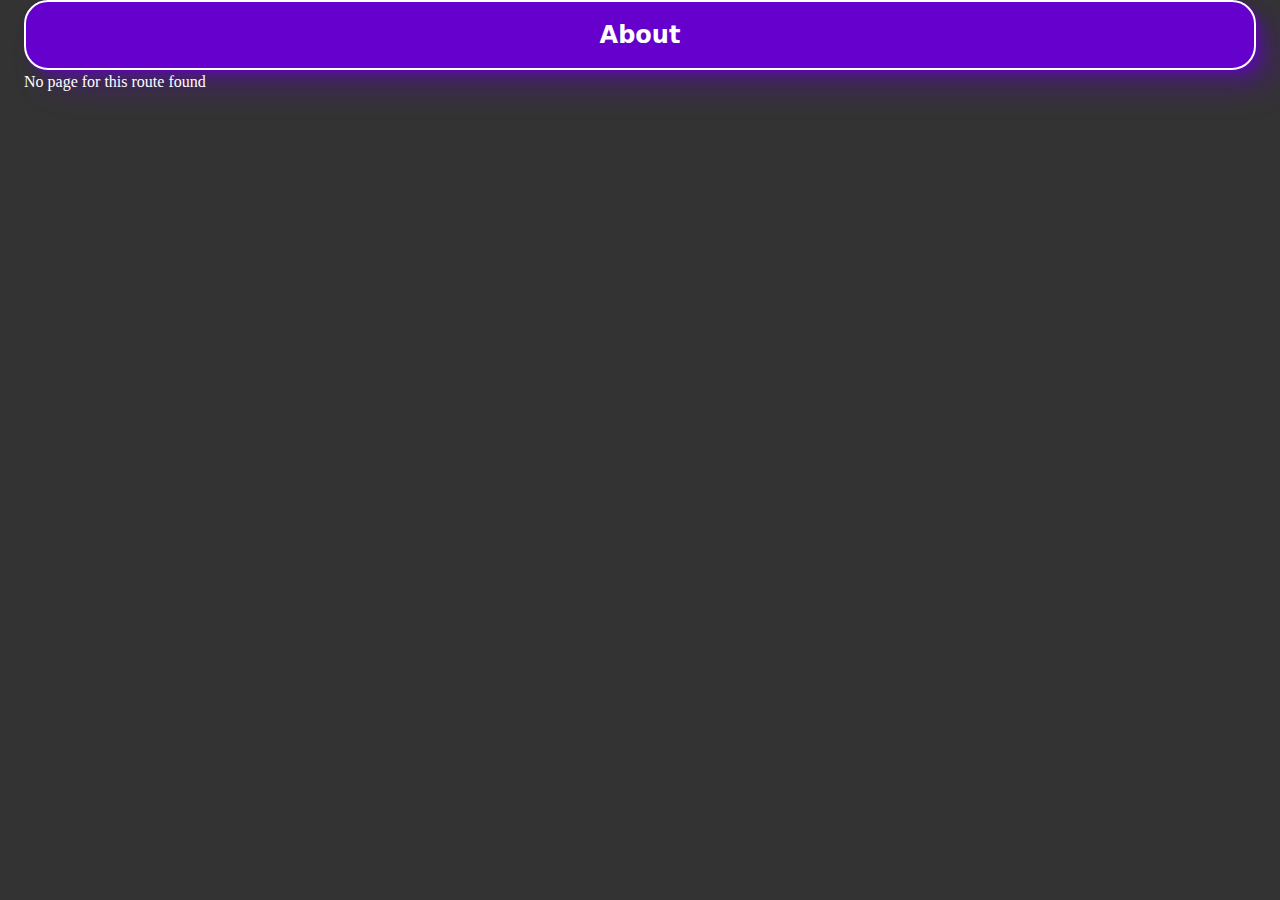
==== index.html @ 4c2486c9 "init commit" ====
<!DOCTYPE html>
<html lang="en">

<head>
    <meta charset="UTF-8" />
    <meta name="viewport" content="width=device-width, initial-scale=1.0" />
    <title>| Home |</title>
    <link rel="stylesheet" href="style/menu.css">
    <link rel="stylesheet" href="style/Reset.css">

    <script src="index.js" type="module"></script>

</head>

<body>

<nav>
    <div>
        <div id="navbarNav">
            <ul class="menu" id="menu">
                <li class="">
                    <a href="/about" data-navigo>About</a>
                </li>
            </ul>
        </div>
    </div>
</nav>

<div id="content"></div>

</body>

</html>
---- style/menu.css ----
:root {
  --shadow-color: 270deg 100% 40%;
  --shadow-elevation-low:
          1px 0.9px 1.5px hsl(var(--shadow-color) / 0.34),
          1.6px 1.6px 2.5px -1.2px hsl(var(--shadow-color) / 0.34),
          3.9px 3.8px 6.1px -2.5px hsl(var(--shadow-color) / 0.34);
  --shadow-elevation-medium:
          1px 0.9px 1.5px hsl(var(--shadow-color) / 0.36),
          3.2px 3.1px 5px -0.8px hsl(var(--shadow-color) / 0.36),
          8.1px 7.8px 12.7px -1.7px hsl(var(--shadow-color) / 0.36),
          19.7px 18.9px 30.7px -2.5px hsl(var(--shadow-color) / 0.36);
  --shadow-elevation-high:
          1px 0.9px 1.5px hsl(var(--shadow-color) / 0.34),
          5.7px 5.5px 8.9px -0.4px hsl(var(--shadow-color) / 0.34),
          10.7px 10.3px 16.7px -0.7px hsl(var(--shadow-color) / 0.34),
          17.6px 16.9px 27.5px -1.1px hsl(var(--shadow-color) / 0.34),
          28.1px 27px 43.8px -1.4px hsl(var(--shadow-color) / 0.34),
          43.9px 42.2px 68.5px -1.8px hsl(var(--shadow-color) / 0.34),
          66.7px 64.2px 104.1px -2.1px hsl(var(--shadow-color) / 0.34),
          98.3px 94.6px 153.5px -2.5px hsl(var(--shadow-color) / 0.34);
}

* {
  color: white;
}

body {
  background-color: hsl(0deg, 0%, 20%);
  margin: 18pt;
}

main {
  display: flex;
  flex-direction: column;
  margin-inline: 18pt;
  flex-grow: 1;
}

nav {
  margin-top: -18pt;
  width: 100%;
  display: flex;
  flex-direction: row;
  justify-content: center;
  align-items: center;
  background-color: hsl(270deg, 100%, 40%);
  border: 2pt solid white;
  border-radius: 18pt;
  box-shadow: var(--shadow-elevation-medium);
}
nav ul {
  text-align: center;
  list-style-type: none;
  margin: 0;
  padding: 15px;
}
nav ul li {
  display: inline;
  font-family: "Fira Sans", sans-serif;
  font-size: 17px;
}
nav ul li a {
  font-size: 24px;
  font-weight: bolder;
  font-family: system-ui, sans-serif;
  text-decoration: none;
  padding: 4pt;
  margin: 4pt;
  color: white;
  border: 4pt solid hsl(270deg, 100%, 40%);
}
nav ul li a:hover {
  background-color: #111;
}
nav ul li a :not(:first-child) {
  text-transform: uppercase;
}
nav ul li a :visited {
  color: white;
}
nav ul li a :active {
  border-color: white;
}

/*# sourceMappingURL=menu.css.map */
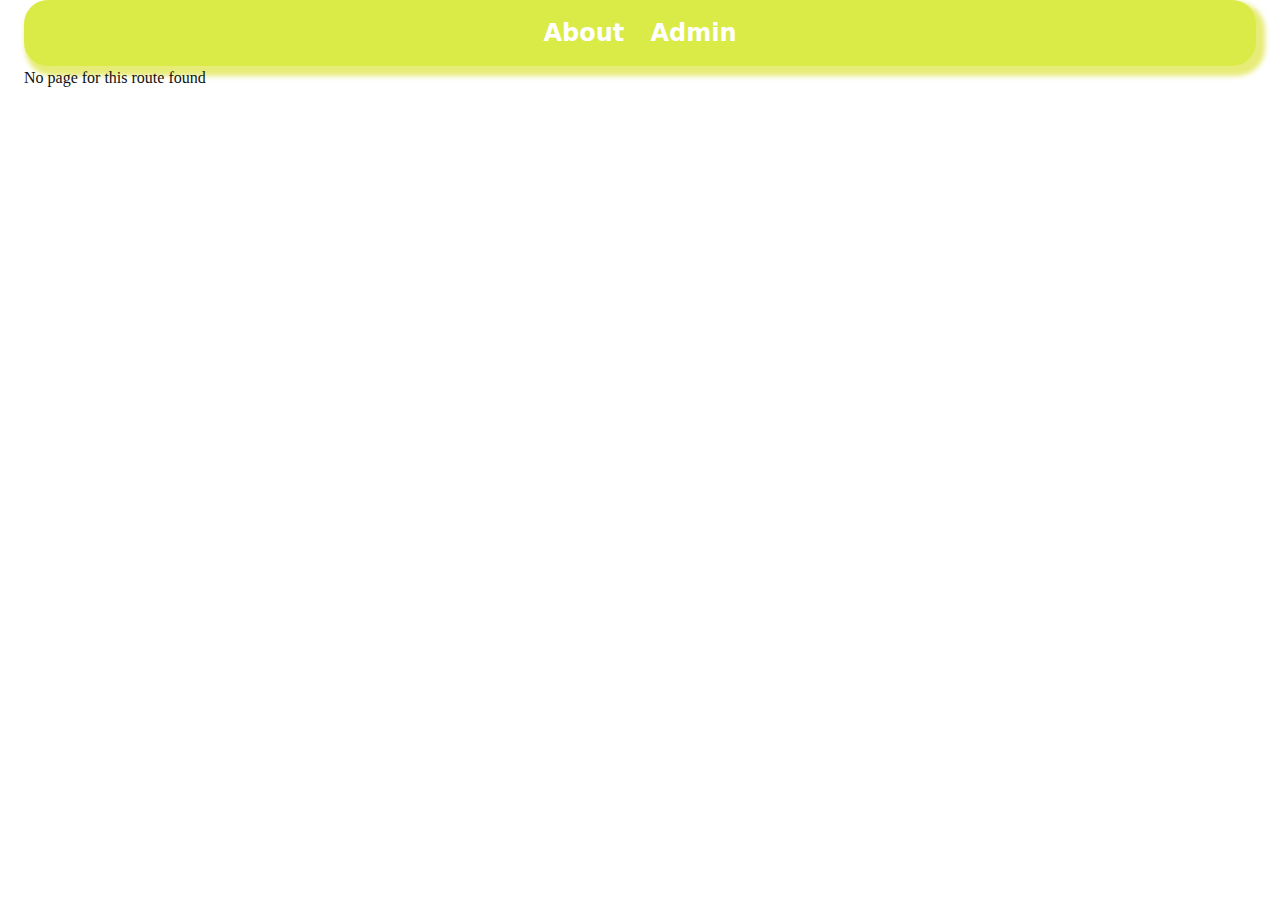
==== commit 1bc2f28c: "commit before refactor" ====
--- a/index.html
+++ b/index.html
@@ -18,8 +18,9 @@
     <div>
         <div id="navbarNav">
             <ul class="menu" id="menu">
-                <li class="">
+                <li>
                     <a href="/about" data-navigo>About</a>
+                    <a href="/admin" data-navigo>Admin</a>
                 </li>
             </ul>
         </div>
--- a/style/menu.css
+++ b/style/menu.css
@@ -21,11 +21,11 @@
 }
 
 * {
-  color: white;
+  color: #111111;
 }
 
 body {
-  background-color: hsl(0deg, 0%, 20%);
+  background-color: hsl(0deg, 0%, 100%);
   margin: 18pt;
 }
 
@@ -43,10 +43,10 @@
   flex-direction: row;
   justify-content: center;
   align-items: center;
-  background-color: hsl(270deg, 100%, 40%);
-  border: 2pt solid white;
+  background-color: hsl(66deg, 80%, 60%);
   border-radius: 18pt;
-  box-shadow: var(--shadow-elevation-medium);
+  -webkit-box-shadow: 5px 6px 5px 4px rgba(222, 227, 69, 0.73);
+  box-shadow: 5px 6px 5px 4px rgba(222, 227, 69, 0.73);
 }
 nav ul {
   text-align: center;
@@ -67,7 +67,6 @@
   padding: 4pt;
   margin: 4pt;
   color: white;
-  border: 4pt solid hsl(270deg, 100%, 40%);
 }
 nav ul li a:hover {
   background-color: #111;
@@ -82,4 +81,20 @@
   border-color: white;
 }
 
+.get-container {
+  margin-top: 50px;
+  display: grid;
+  grid-template-columns: repeat(auto-fill, minmax(250px, 1fr));
+  font-size: 1.125em;
+  font-weight: 900;
+}
+.get-container div {
+  align-self: end;
+  margin: 2px;
+  border: 1px solid #111111;
+}
+.get-container p {
+  color: #111111;
+}
+
 /*# sourceMappingURL=menu.css.map */
